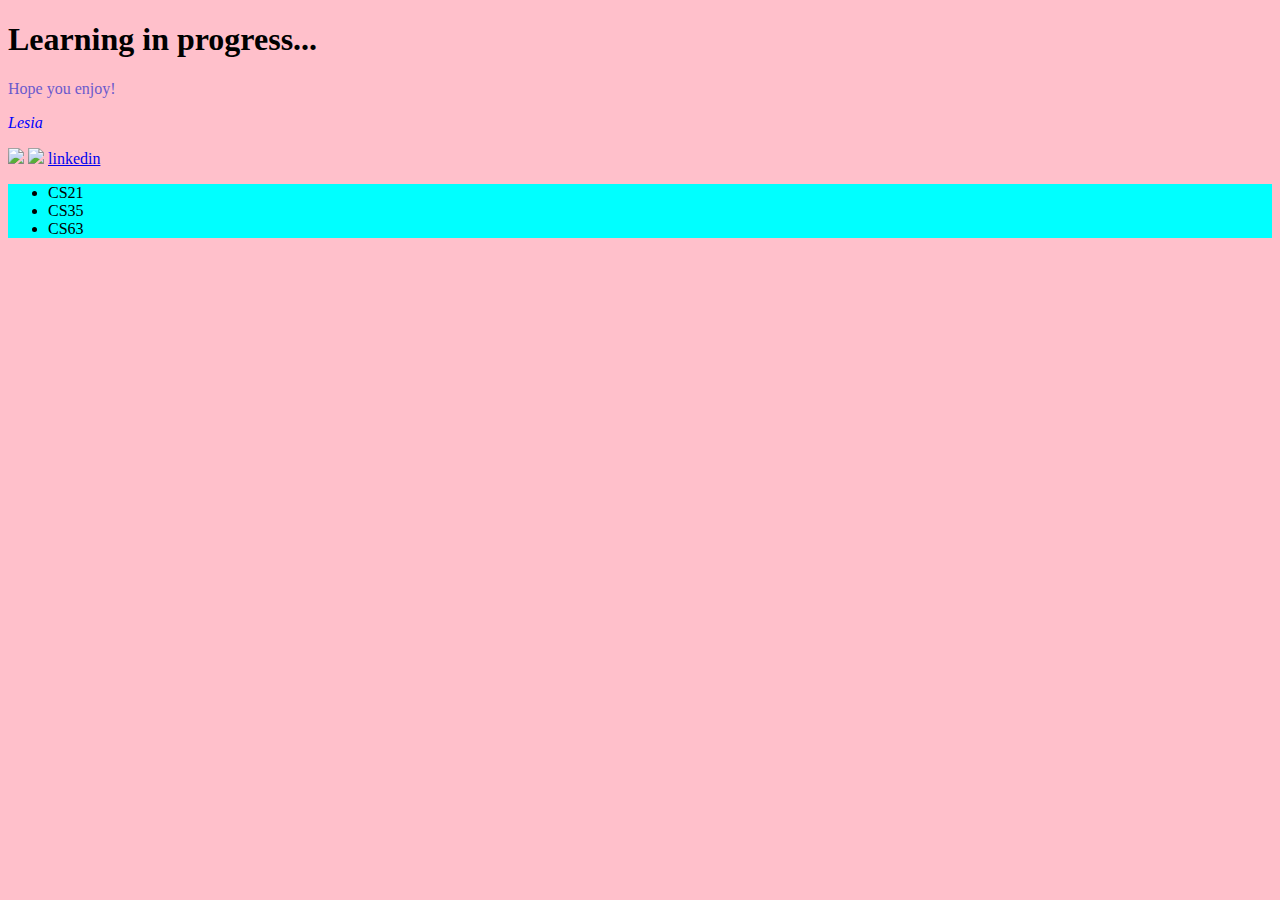
==== public_html/index.html @ bf9d2049 "post codecademy HTML & CSS: HTML Basics II" ====
<!DOCTYPE html> <!--tells the browser it's reading HTML-->
<html> <!--starts HTML doc-->
<head>
  <title>Lesia Liao's Webpage</title>
</head>

<body style="background-color: pink">
	<h1><strong>Learning</strong> in progress...</h1>

	<p style="color: slateblue">Hope you enjoy!</p>
	<p style="color: blue"><em>Lesia</em></p>
	<!--COLOR CHART HERE https://www.w3.org/TR/css3-color/#svg-color-->
	<p style="color: blue; font-family: Impact; font-size: 12px"></p>
	<!--font-family doesn't seem to be working, might need to import-->

<img src="http://vignette1.wikia.nocookie.net/nekoatsume/images/a/a2/Album_Tubbs.png/revision/latest?cb=20151111142920"></img> 
<img src="https://s3.amazonaws.com/codecademy-blog/assets/f3a16fb6.jpg" />
<!--image-->

<a href="https://www.linkedin.com/in/lesialiao">linkedin</a>
<!--link to site-->

<ul style="background-color: aqua">
	<li>CS21</li>
	<li>CS35</li>
	<li>CS63</li>
</ul>
<!--unordered list-->


</body>
</html> <!--ends HTML doc-->
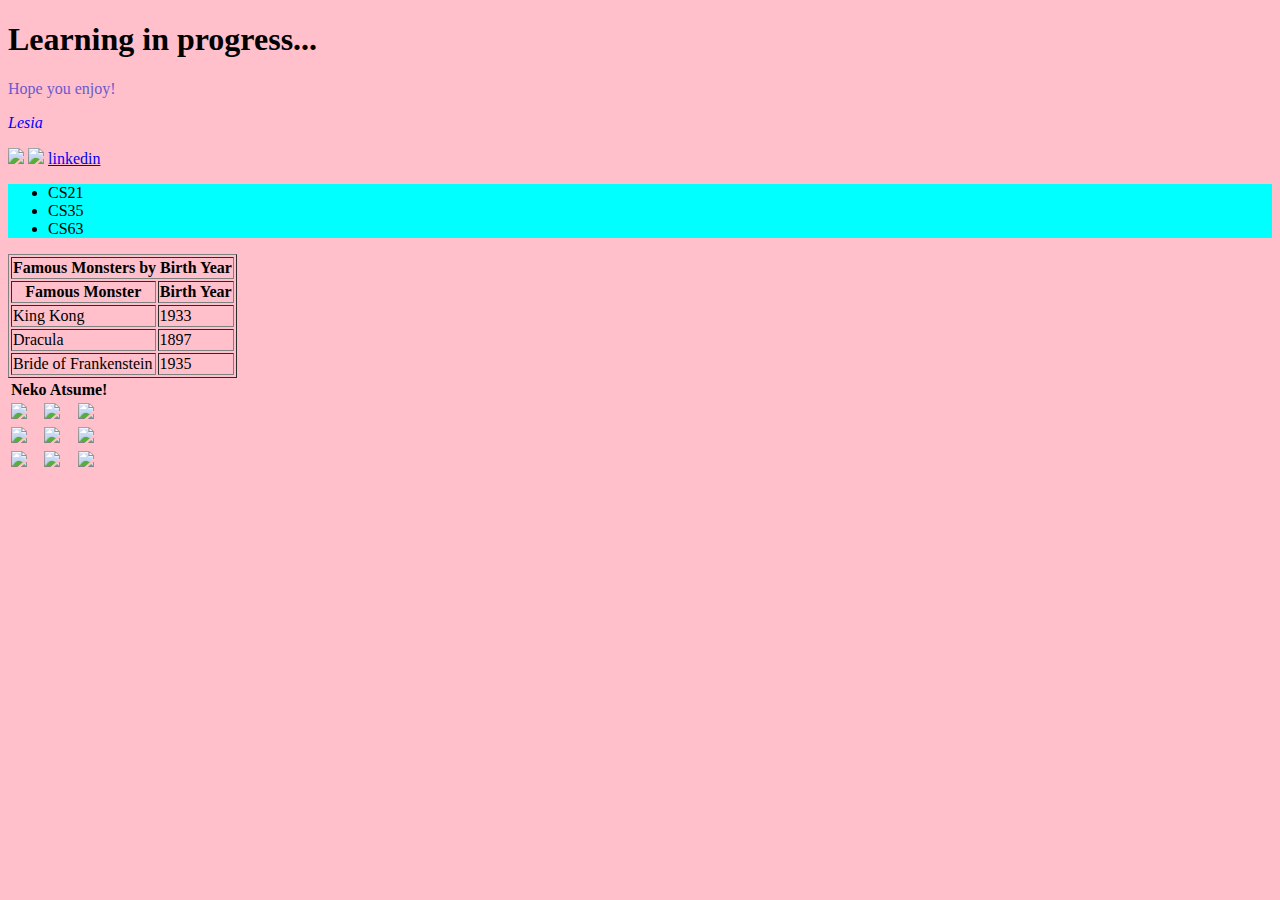
==== commit bd5d7b46: "finished HTML structure: tables, divs, spans" ====
--- a/public_html/index.html
+++ b/public_html/index.html
@@ -1,7 +1,7 @@
 <!DOCTYPE html> <!--tells the browser it's reading HTML-->
 <html> <!--starts HTML doc-->
 <head>
-  <title>Lesia Liao's Webpage</title>
+	<title>Lesia Liao's Webpage</title>
 </head>
 
 <body style="background-color: pink">
@@ -13,19 +13,86 @@
 	<p style="color: blue; font-family: Impact; font-size: 12px"></p>
 	<!--font-family doesn't seem to be working, might need to import-->
 
-<img src="http://vignette1.wikia.nocookie.net/nekoatsume/images/a/a2/Album_Tubbs.png/revision/latest?cb=20151111142920"></img> 
-<img src="https://s3.amazonaws.com/codecademy-blog/assets/f3a16fb6.jpg" />
-<!--image-->
+	<img src="http://vignette1.wikia.nocookie.net/nekoatsume/images/a/a2/Album_Tubbs.png/revision/latest?cb=20151111142920"></img> 
+	<!--is /img necessary to close image tag???-->
 
-<a href="https://www.linkedin.com/in/lesialiao">linkedin</a>
-<!--link to site-->
+	<img src="https://s3.amazonaws.com/codecademy-blog/assets/f3a16fb6.jpg" />
+	<!--image-->
 
-<ul style="background-color: aqua">
-	<li>CS21</li>
-	<li>CS35</li>
-	<li>CS63</li>
-</ul>
-<!--unordered list-->
+	<a href="https://www.linkedin.com/in/lesialiao">linkedin</a>
+	<!--link to site-->
+
+	<ul style="background-color: aqua">
+		<li>CS21</li>
+		<li>CS35</li>
+		<li>CS63</li>
+	</ul>
+	<!--unordered list-->
+
+	<table border="1px">
+		<thead>
+			<tr>
+				<th colspan="2">Famous Monsters by Birth Year</th>
+			</tr>
+			<tr>
+				<th>Famous Monster</th>
+				<th>Birth Year</th>
+			</tr>
+		</thead>
+		<tbody>
+			<tr>
+				<td>King Kong</td>
+				<td>1933</td>     
+			</tr>
+
+			<tr>
+				<td>Dracula</td>
+				<td>1897</td>
+			</tr>
+
+			<tr>
+				<td>Bride of Frankenstein</td>
+				<td>1935</td>
+			</tr>
+		</tbody>
+	</table>
+
+<!DOCTYPE html>
+<html>
+	<head>
+		<link type="text/css" rel="stylesheet" href="stylesheet.css" />
+		<title>My Photo Page</title>
+	</head>
+	<body>
+	
+	    <table>
+	    <thead>
+	        <th colspan="3">Neko Atsume!
+	        </th>
+	    </thead>
+	    
+	        <tr>
+	            <td><a href="https://www.linkedin.com/in/lesialiao"><img src="https://lh3.googleusercontent.com/SldV04D-BkjYDNfczZC4d7ZFxAzHnA2VvgQSc83ONaag7yWhwGgnT9v03AXEAz5XxQU=w300" /></td>
+	            <td><a href="https://www.linkedin.com/in/lesialiao"><img src="https://lh3.googleusercontent.com/SldV04D-BkjYDNfczZC4d7ZFxAzHnA2VvgQSc83ONaag7yWhwGgnT9v03AXEAz5XxQU=w300" /></td>
+	            <td><a href="https://www.linkedin.com/in/lesialiao"><img src="https://lh3.googleusercontent.com/SldV04D-BkjYDNfczZC4d7ZFxAzHnA2VvgQSc83ONaag7yWhwGgnT9v03AXEAz5XxQU=w300" /></td>
+	        </tr>
+	        
+	        <tr>
+	            <td><a href="https://www.linkedin.com/in/lesialiao"><img src="https://lh3.googleusercontent.com/SldV04D-BkjYDNfczZC4d7ZFxAzHnA2VvgQSc83ONaag7yWhwGgnT9v03AXEAz5XxQU=w300" /></td>
+	            <td><a href="https://www.linkedin.com/in/lesialiao"><img src="https://lh3.googleusercontent.com/SldV04D-BkjYDNfczZC4d7ZFxAzHnA2VvgQSc83ONaag7yWhwGgnT9v03AXEAz5XxQU=w300" /></td>
+	            <td><a href="https://www.linkedin.com/in/lesialiao"><img src="https://lh3.googleusercontent.com/SldV04D-BkjYDNfczZC4d7ZFxAzHnA2VvgQSc83ONaag7yWhwGgnT9v03AXEAz5XxQU=w300" /></td>
+	        </tr>
+	        
+	        <tr>
+	            <td><a href="https://www.linkedin.com/in/lesialiao"><img src="https://lh3.googleusercontent.com/SldV04D-BkjYDNfczZC4d7ZFxAzHnA2VvgQSc83ONaag7yWhwGgnT9v03AXEAz5XxQU=w300" /></td>
+	            <td><a href="https://www.linkedin.com/in/lesialiao"><img src="https://lh3.googleusercontent.com/SldV04D-BkjYDNfczZC4d7ZFxAzHnA2VvgQSc83ONaag7yWhwGgnT9v03AXEAz5XxQU=w300" /></td>
+	            <td><a href="https://www.linkedin.com/in/lesialiao"><img src="https://lh3.googleusercontent.com/SldV04D-BkjYDNfczZC4d7ZFxAzHnA2VvgQSc83ONaag7yWhwGgnT9v03AXEAz5XxQU=w300" /></td>
+	        </tr>
+	    </table>
+	
+	</body>
+</html>
+
 
 
 </body>
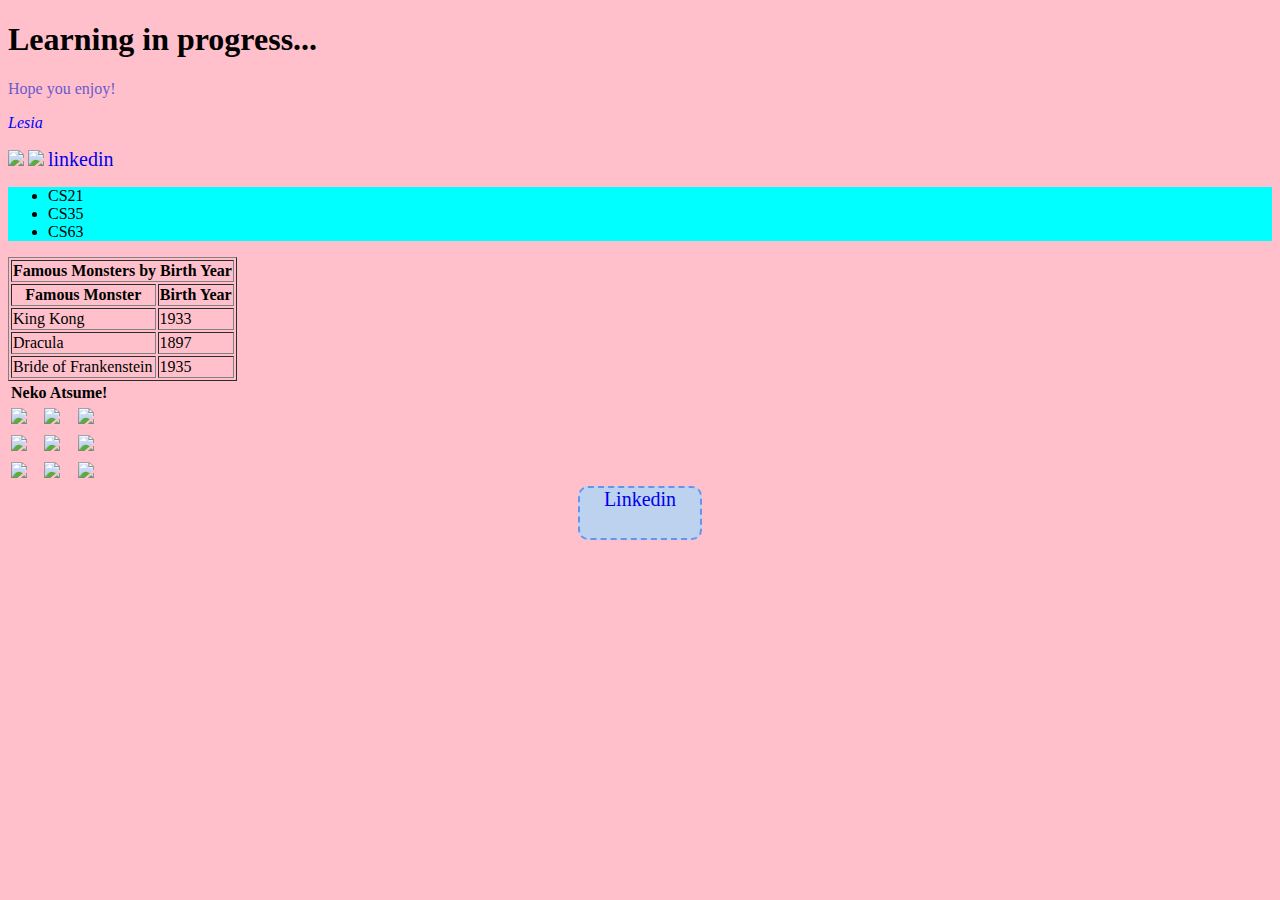
==== commit dd7fd724: "csss selectors! id and classes" ====
--- a/public_html/index.html
+++ b/public_html/index.html
@@ -1,6 +1,7 @@
 <!DOCTYPE html> <!--tells the browser it's reading HTML-->
 <html> <!--starts HTML doc-->
 <head>
+	<link type="text/css" rel="stylesheet" href="stylesheet.css"/> <!--links html to CSS-->
 	<title>Lesia Liao's Webpage</title>
 </head>
 
@@ -89,7 +90,12 @@
 	            <td><a href="https://www.linkedin.com/in/lesialiao"><img src="https://lh3.googleusercontent.com/SldV04D-BkjYDNfczZC4d7ZFxAzHnA2VvgQSc83ONaag7yWhwGgnT9v03AXEAz5XxQU=w300" /></td>
 	        </tr>
 	    </table>
-	
+
+	    <div>
+		    <a href="https://linkedin.com/in/lesialiao">Linkedin</a>	
+		</div>	
+
+
 	</body>
 </html>
 
--- a/public_html/stylesheet.css
+++ b/public_html/stylesheet.css
@@ -0,0 +1,30 @@
+div {
+    height: 50px;
+    width: 120px;
+    border-color: #6495ED;
+    background-color: #BCD2EE;
+    border-style: dashed;
+    border-width: 2px;
+    border-radius: 10px;
+    margin: auto;
+    text-align: center;
+}    
+
+a {    
+    text-decoration: none;
+    font-family: Verdana;
+    font-size: 20px;
+}   
+
+a:hover {
+	color: #cc0000;
+	font-weight: bold;
+}
+
+a:visited {
+	color: #00ff00;
+}
+
+li:first-child{
+	font-family: cursive;
+}--- a/public_html/stylesheet.css
+++ b/public_html/stylesheet.css
@@ -0,0 +1,30 @@
+div {
+    height: 50px;
+    width: 120px;
+    border-color: #6495ED;
+    background-color: #BCD2EE;
+    border-style: dashed;
+    border-width: 2px;
+    border-radius: 10px;
+    margin: auto;
+    text-align: center;
+}    
+
+a {    
+    text-decoration: none;
+    font-family: Verdana;
+    font-size: 20px;
+}   
+
+a:hover {
+	color: #cc0000;
+	font-weight: bold;
+}
+
+a:visited {
+	color: #00ff00;
+}
+
+li:first-child{
+	font-family: cursive;
+}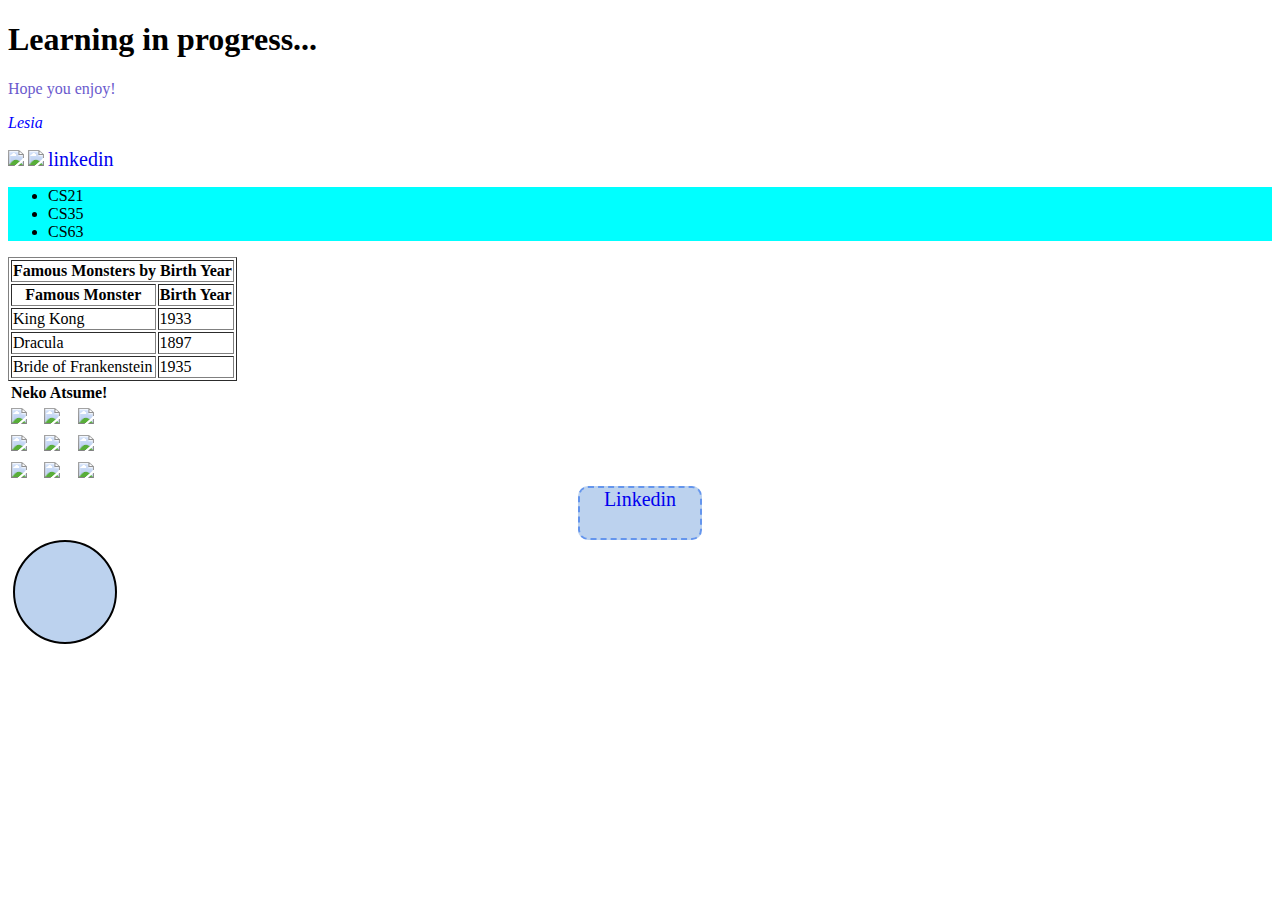
==== commit 58dde454: "finished html/css course!" ====
--- a/public_html/index.html
+++ b/public_html/index.html
@@ -5,8 +5,8 @@
 	<title>Lesia Liao's Webpage</title>
 </head>
 
-<body style="background-color: pink">
-	<h1><strong>Learning</strong> in progress...</h1>
+<body>
+	<h1>Learning in progress...</h1>
 
 	<p style="color: slateblue">Hope you enjoy!</p>
 	<p style="color: blue"><em>Lesia</em></p>
@@ -95,6 +95,7 @@
 		    <a href="https://linkedin.com/in/lesialiao">Linkedin</a>	
 		</div>	
 
+		<div class="family"></div>
 
 	</body>
 </html>
--- a/public_html/stylesheet.css
+++ b/public_html/stylesheet.css
@@ -27,4 +27,13 @@
 
 li:first-child{
 	font-family: cursive;
+}
+
+.family{
+	display: inline-block;
+	margin-left: 5px;
+	height: 100px;
+	width: 100px;
+	border-radius: 100%;
+	border: 2px solid black; 
 }--- a/public_html/stylesheet.css
+++ b/public_html/stylesheet.css
@@ -27,4 +27,13 @@
 
 li:first-child{
 	font-family: cursive;
+}
+
+.family{
+	display: inline-block;
+	margin-left: 5px;
+	height: 100px;
+	width: 100px;
+	border-radius: 100%;
+	border: 2px solid black; 
 }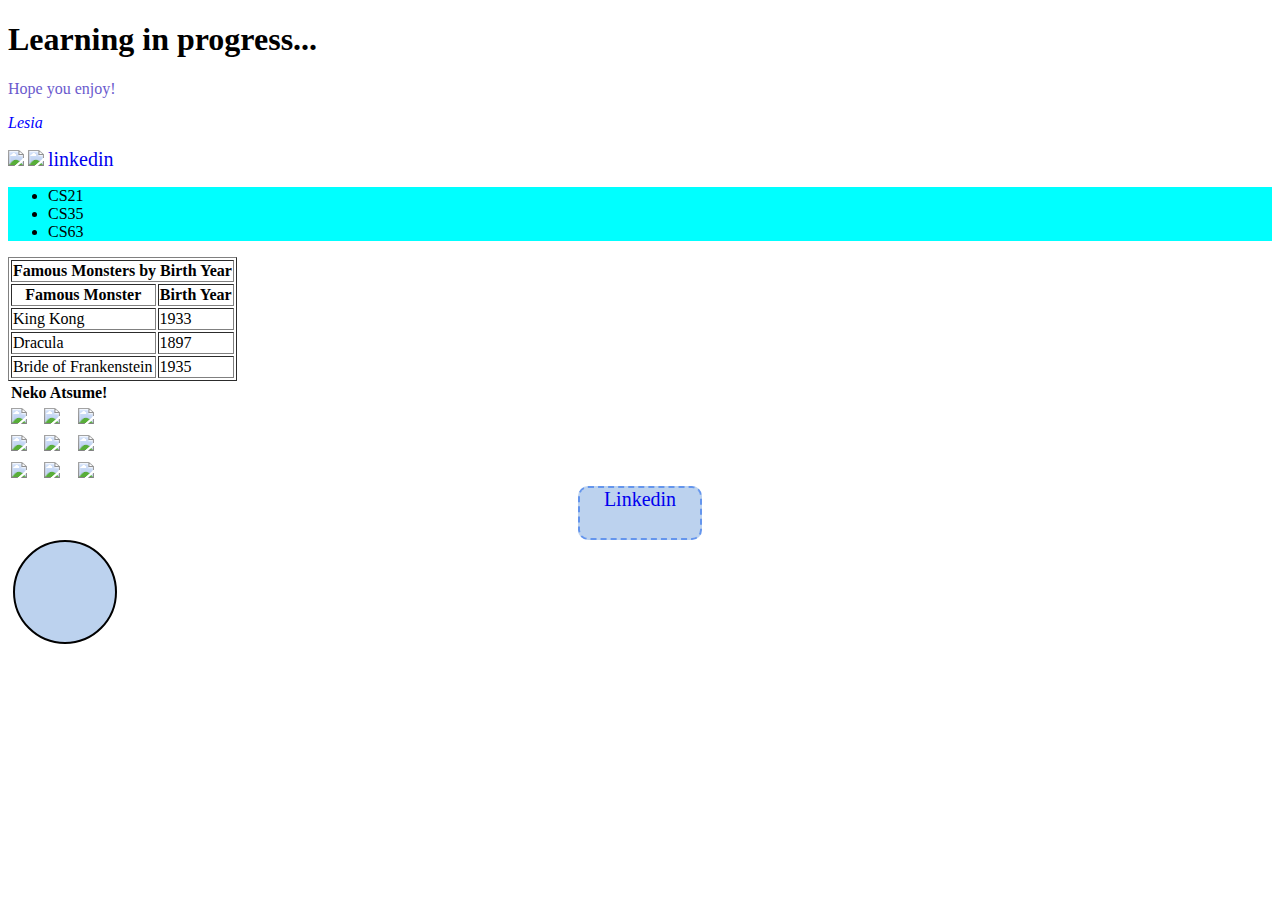
==== commit dbce0923: "learning jQuery!" ====
--- a/public_html/index.html
+++ b/public_html/index.html
@@ -2,7 +2,8 @@
 <html> <!--starts HTML doc-->
 <head>
 	<link type="text/css" rel="stylesheet" href="stylesheet.css"/> <!--links html to CSS-->
-	<title>Lesia Liao's Webpage</title>
+	<script type="text/javascript" scr="script.js"></script>
+	<title>Lesia Liao's Webpage</title> <!--links html to jQuery script--> 
 </head>
 
 <body>
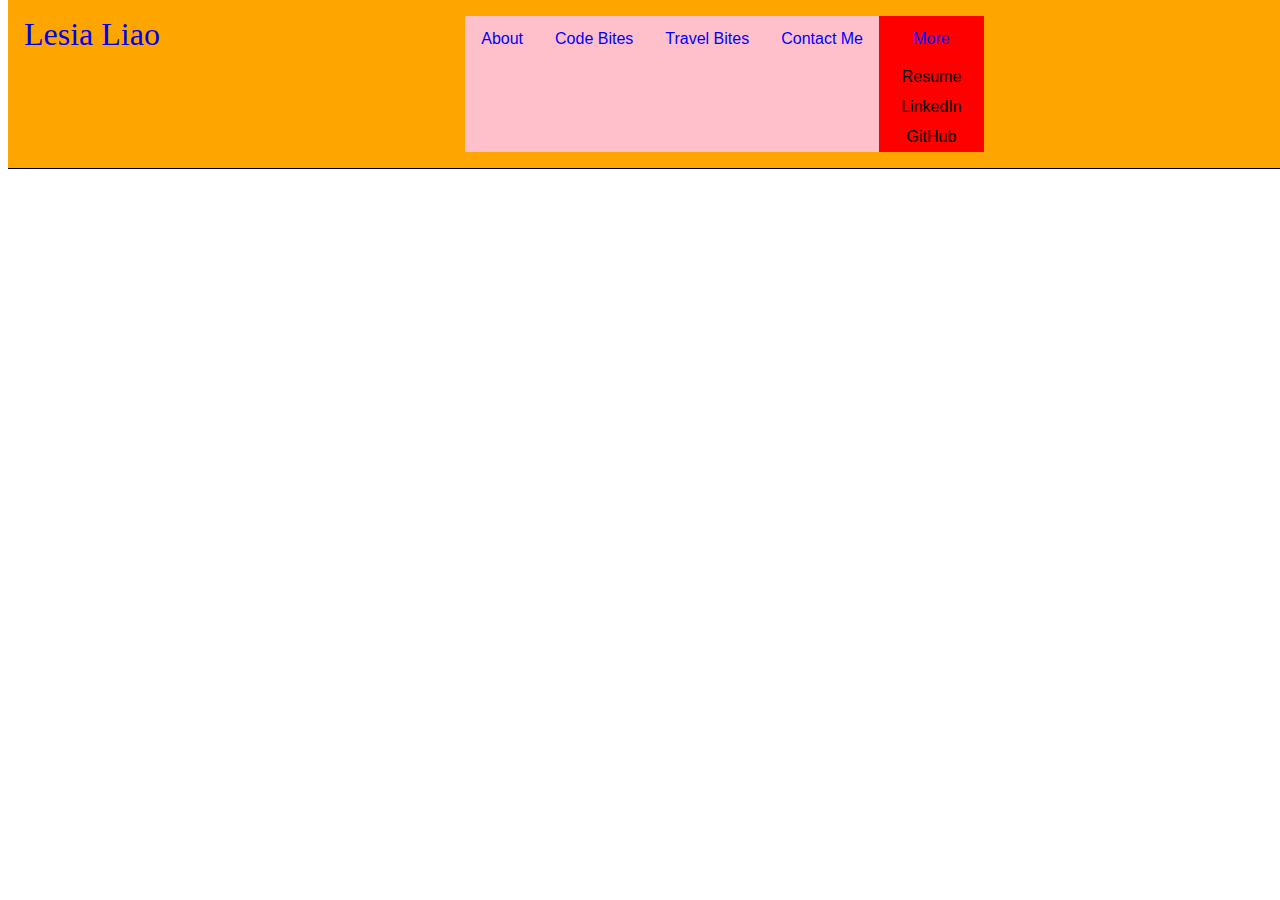
==== commit 5c5c3963: "Back from stratch, nav bar" ====
--- a/public_html/index.html
+++ b/public_html/index.html
@@ -1,108 +1,121 @@
-<!DOCTYPE html> <!--tells the browser it's reading HTML-->
-<html> <!--starts HTML doc-->
-<head>
-	<link type="text/css" rel="stylesheet" href="stylesheet.css"/> <!--links html to CSS-->
-	<script type="text/javascript" scr="script.js"></script>
-	<title>Lesia Liao's Webpage</title> <!--links html to jQuery script--> 
-</head>
-
-<body>
-	<h1>Learning in progress...</h1>
-
-	<p style="color: slateblue">Hope you enjoy!</p>
-	<p style="color: blue"><em>Lesia</em></p>
-	<!--COLOR CHART HERE https://www.w3.org/TR/css3-color/#svg-color-->
-	<p style="color: blue; font-family: Impact; font-size: 12px"></p>
-	<!--font-family doesn't seem to be working, might need to import-->
-
-	<img src="http://vignette1.wikia.nocookie.net/nekoatsume/images/a/a2/Album_Tubbs.png/revision/latest?cb=20151111142920"></img> 
-	<!--is /img necessary to close image tag???-->
-
-	<img src="https://s3.amazonaws.com/codecademy-blog/assets/f3a16fb6.jpg" />
-	<!--image-->
-
-	<a href="https://www.linkedin.com/in/lesialiao">linkedin</a>
-	<!--link to site-->
-
-	<ul style="background-color: aqua">
-		<li>CS21</li>
-		<li>CS35</li>
-		<li>CS63</li>
-	</ul>
-	<!--unordered list-->
-
-	<table border="1px">
-		<thead>
-			<tr>
-				<th colspan="2">Famous Monsters by Birth Year</th>
-			</tr>
-			<tr>
-				<th>Famous Monster</th>
-				<th>Birth Year</th>
-			</tr>
-		</thead>
-		<tbody>
-			<tr>
-				<td>King Kong</td>
-				<td>1933</td>     
-			</tr>
-
-			<tr>
-				<td>Dracula</td>
-				<td>1897</td>
-			</tr>
-
-			<tr>
-				<td>Bride of Frankenstein</td>
-				<td>1935</td>
-			</tr>
-		</tbody>
-	</table>
-
-<!DOCTYPE html>
+<!DOCTYPE html> 
 <html>
 	<head>
-		<link type="text/css" rel="stylesheet" href="stylesheet.css" />
-		<title>My Photo Page</title>
+		<meta charset="utf-8">
+		<title>Lesia Liao's Webpage</title>
+
+		<link type="text/css" rel="stylesheet" href="stylesheet.css"/> 
+		<script type="text/javascript" src="http://ajax.googleapis.com/ajax/libs/jquery/1.8.3/jquery.min.js"></script>
+		<script src="script.js"></script>
+
 	</head>
+
 	<body>
-	
-	    <table>
-	    <thead>
-	        <th colspan="3">Neko Atsume!
-	        </th>
-	    </thead>
-	    
-	        <tr>
-	            <td><a href="https://www.linkedin.com/in/lesialiao"><img src="https://lh3.googleusercontent.com/SldV04D-BkjYDNfczZC4d7ZFxAzHnA2VvgQSc83ONaag7yWhwGgnT9v03AXEAz5XxQU=w300" /></td>
-	            <td><a href="https://www.linkedin.com/in/lesialiao"><img src="https://lh3.googleusercontent.com/SldV04D-BkjYDNfczZC4d7ZFxAzHnA2VvgQSc83ONaag7yWhwGgnT9v03AXEAz5XxQU=w300" /></td>
-	            <td><a href="https://www.linkedin.com/in/lesialiao"><img src="https://lh3.googleusercontent.com/SldV04D-BkjYDNfczZC4d7ZFxAzHnA2VvgQSc83ONaag7yWhwGgnT9v03AXEAz5XxQU=w300" /></td>
-	        </tr>
-	        
-	        <tr>
-	            <td><a href="https://www.linkedin.com/in/lesialiao"><img src="https://lh3.googleusercontent.com/SldV04D-BkjYDNfczZC4d7ZFxAzHnA2VvgQSc83ONaag7yWhwGgnT9v03AXEAz5XxQU=w300" /></td>
-	            <td><a href="https://www.linkedin.com/in/lesialiao"><img src="https://lh3.googleusercontent.com/SldV04D-BkjYDNfczZC4d7ZFxAzHnA2VvgQSc83ONaag7yWhwGgnT9v03AXEAz5XxQU=w300" /></td>
-	            <td><a href="https://www.linkedin.com/in/lesialiao"><img src="https://lh3.googleusercontent.com/SldV04D-BkjYDNfczZC4d7ZFxAzHnA2VvgQSc83ONaag7yWhwGgnT9v03AXEAz5XxQU=w300" /></td>
-	        </tr>
-	        
-	        <tr>
-	            <td><a href="https://www.linkedin.com/in/lesialiao"><img src="https://lh3.googleusercontent.com/SldV04D-BkjYDNfczZC4d7ZFxAzHnA2VvgQSc83ONaag7yWhwGgnT9v03AXEAz5XxQU=w300" /></td>
-	            <td><a href="https://www.linkedin.com/in/lesialiao"><img src="https://lh3.googleusercontent.com/SldV04D-BkjYDNfczZC4d7ZFxAzHnA2VvgQSc83ONaag7yWhwGgnT9v03AXEAz5XxQU=w300" /></td>
-	            <td><a href="https://www.linkedin.com/in/lesialiao"><img src="https://lh3.googleusercontent.com/SldV04D-BkjYDNfczZC4d7ZFxAzHnA2VvgQSc83ONaag7yWhwGgnT9v03AXEAz5XxQU=w300" /></td>
-	        </tr>
-	    </table>
 
-	    <div>
-		    <a href="https://linkedin.com/in/lesialiao">Linkedin</a>	
-		</div>	
+		<!--Header and Nav Bar-->
+		<div class="header">
+			<div class="container">
+				<a href="#" class="main-logo">Lesia Liao</a>
 
-		<div class="family"></div>
+				<ul class="menu">
+					<li><a href="#">About</a></li>
+					<li><a href="#">Code Bites</a></li>
+					<li><a href="#">Travel Bites</a></li>
+					<li><a href="#">Contact Me</a></li>
+					<li class="dropdown"><a href="#" class="dropdown-toggle">More <b class="caret"></b></a>
+						<ul class="dropdown-menu">
+							<li><a href="#">Resume</a></li>
+							<li><a href="https://www.linkedin.com/in/lesialiao">LinkedIn</a></li>
+							<li><a href="https://github.com/lesialiao">GitHub</a></li>
+						</ul>
+					</li>
+				</ul>
+			</div>
+		</div>
+		<!-- ~~~~~~~~~~~~~~~~~~~~~~~~~~~~~~~~~~~ -->
+
+		<!--
+		<h1>Learning in progress...</h1>
+
+		<p style="color: slateblue">Hope you enjoy!</p>
+		<p style="color: blue"><em>Lesia</em></p>
+		"COLOR CHART HERE https://www.w3.org/TR/css3-color/#svg-color"
+		<p style="color: blue; font-family: Impact; font-size: 12px"></p>
+
+		<img src="http://vignette1.wikia.nocookie.net/nekoatsume/images/a/a2/Album_Tubbs.png/revision/latest?cb=20151111142920"></img> 
+
+		<img src="https://s3.amazonaws.com/codecademy-blog/assets/f3a16fb6.jpg" />
+
+		<a href="https://www.linkedin.com/in/lesialiao">linkedin</a>
+
+		<ul style="background-color: aqua">
+			<li>CS21</li>
+			<li>CS35</li>
+			<li>CS63</li>
+		</ul>
+
+		<table border="1px">
+			<thead>
+				<tr>
+					<th colspan="2">Famous Monsters by Birth Year</th>
+				</tr>
+				<tr>
+					<th>Famous Monster</th>
+					<th>Birth Year</th>
+				</tr>
+			</thead>
+			<tbody>
+				<tr>
+					<td>King Kong</td>
+					<td>1933</td>     
+				</tr>
+
+				<tr>
+					<td>Dracula</td>
+					<td>1897</td>
+				</tr>
+
+				<tr>
+					<td>Bride of Frankenstein</td>
+					<td>1935</td>
+				</tr>
+			</tbody>
+		</table>
+
+		
+		    <table>
+		    <thead>
+		        <th colspan="3">Neko Atsume!
+		        </th>
+		    </thead>
+		    
+		        <tr>
+		            <td><a href="https://www.linkedin.com/in/lesialiao"><img src="https://lh3.googleusercontent.com/SldV04D-BkjYDNfczZC4d7ZFxAzHnA2VvgQSc83ONaag7yWhwGgnT9v03AXEAz5XxQU=w300" /></td>
+		            <td><a href="https://www.linkedin.com/in/lesialiao"><img src="https://lh3.googleusercontent.com/SldV04D-BkjYDNfczZC4d7ZFxAzHnA2VvgQSc83ONaag7yWhwGgnT9v03AXEAz5XxQU=w300" /></td>
+		            <td><a href="https://www.linkedin.com/in/lesialiao"><img src="https://lh3.googleusercontent.com/SldV04D-BkjYDNfczZC4d7ZFxAzHnA2VvgQSc83ONaag7yWhwGgnT9v03AXEAz5XxQU=w300" /></td>
+		        </tr>
+		        
+		        <tr>
+		            <td><a href="https://www.linkedin.com/in/lesialiao"><img src="https://lh3.googleusercontent.com/SldV04D-BkjYDNfczZC4d7ZFxAzHnA2VvgQSc83ONaag7yWhwGgnT9v03AXEAz5XxQU=w300" /></td>
+		            <td><a href="https://www.linkedin.com/in/lesialiao"><img src="https://lh3.googleusercontent.com/SldV04D-BkjYDNfczZC4d7ZFxAzHnA2VvgQSc83ONaag7yWhwGgnT9v03AXEAz5XxQU=w300" /></td>
+		            <td><a href="https://www.linkedin.com/in/lesialiao"><img src="https://lh3.googleusercontent.com/SldV04D-BkjYDNfczZC4d7ZFxAzHnA2VvgQSc83ONaag7yWhwGgnT9v03AXEAz5XxQU=w300" /></td>
+		        </tr>
+		        
+		        <tr>
+		            <td><a href="https://www.linkedin.com/in/lesialiao"><img src="https://lh3.googleusercontent.com/SldV04D-BkjYDNfczZC4d7ZFxAzHnA2VvgQSc83ONaag7yWhwGgnT9v03AXEAz5XxQU=w300" /></td>
+		            <td><a href="https://www.linkedin.com/in/lesialiao"><img src="https://lh3.googleusercontent.com/SldV04D-BkjYDNfczZC4d7ZFxAzHnA2VvgQSc83ONaag7yWhwGgnT9v03AXEAz5XxQU=w300" /></td>
+		            <td><a href="https://www.linkedin.com/in/lesialiao"><img src="https://lh3.googleusercontent.com/SldV04D-BkjYDNfczZC4d7ZFxAzHnA2VvgQSc83ONaag7yWhwGgnT9v03AXEAz5XxQU=w300" /></td>
+		        </tr>
+		    </table>
+
+		    <div>
+			    <a href="https://linkedin.com/in/lesialiao">Linkedin</a>	
+			</div>	
+
+			<div class="family"></div>
+
+	-->
 
 	</body>
 </html>
 
-
-
-</body>
-</html> <!--ends HTML doc-->
-
--- a/public_html/stylesheet.css
+++ b/public_html/stylesheet.css
@@ -1,3 +1,84 @@
+
+/* General */
+
+.container {
+    width: 960px;
+}
+
+/* Header */
+
+.header {
+    background-color: orange;
+    border-bottom: 1px solid black;
+    
+    font-family: sans-serif;
+    font-size:1em;
+    padding: 1em; 
+
+    position: fixed;
+    top: 0;
+    width: 100%;
+}
+
+/* Menu */
+
+.header .main-logo {
+    font-family: serif;
+    font-size: 2em;
+    text-decoration: none;
+}
+
+.header .menu {
+    float: right;
+    list-style-type: none;
+    margin: 0;
+    padding: 0;
+    overflow: hidden;
+    background-color: pink;
+}
+
+.menu > li {
+    float: left;
+}
+
+.menu a {
+    display: block;
+    color: blue;
+    text-align: center;
+    padding: 14px 16px;
+    text-decoration: none;
+}
+
+.active{
+    background-color: green;
+}
+
+/* Dropdown */
+
+.dropdown {
+    background-color: red; 
+
+}
+
+.dropdown-menu {
+    font-size: 16px;
+    min-width: 105px;
+    list-style: none;
+    margin: 0;
+    padding: 0;
+    
+    position: relative;
+    display: inline-block;
+}
+
+.dropdown-menu li a {
+    color: black;
+    padding: 6px 20px;
+}
+
+
+
+/*
 div {
     height: 50px;
     width: 120px;
@@ -36,4 +117,5 @@
 	width: 100px;
 	border-radius: 100%;
 	border: 2px solid black; 
-}+}
+*/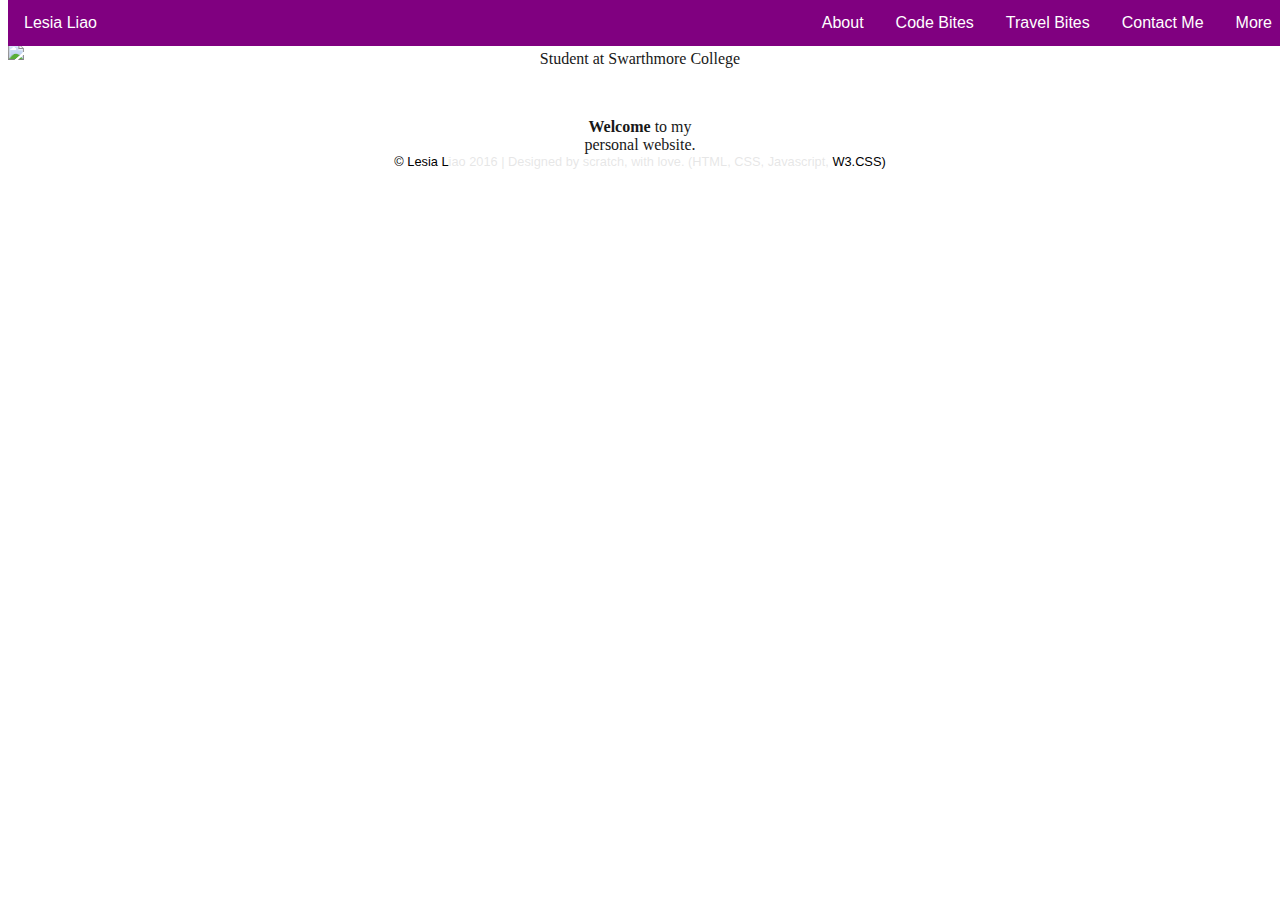
==== commit 0ea94431: "site setup and splash images" ====
--- a/public_html/index.html
+++ b/public_html/index.html
@@ -2,36 +2,68 @@
 <html>
 	<head>
 		<meta charset="utf-8">
-		<title>Lesia Liao's Webpage</title>
+		<meta name="viewport" content="width=device-width, initial-scale=1.0">
+		<title>Home - Lesia Liao</title>
 
 		<link type="text/css" rel="stylesheet" href="stylesheet.css"/> 
 		<script type="text/javascript" src="http://ajax.googleapis.com/ajax/libs/jquery/1.8.3/jquery.min.js"></script>
 		<script src="script.js"></script>
+		<link rel="stylesheet" href="http://www.w3schools.com/lib/w3.css">
+		<link rel="stylesheet" href="http://cdnjs.cloudflare.com/ajax/libs/font-awesome/4.6.3/css/font-awesome.min.css">
 
 	</head>
 
-	<body>
+	<body id="home">
 
 		<!--Header and Nav Bar-->
 		<div class="header">
-			<div class="container">
-				<a href="#" class="main-logo">Lesia Liao</a>
+			<ul class="navbar">
+				<li><a href="index.html" class="logo">Lesia Liao</a></li>
+				<!-- This is interesting because I had to reverse the order of the right menu to make the float:right work -->
+				<li class="dropdown right">
+					<a href="#" class="dropbtn">More</a>
+					<div class="dropdown-content">
+						<a href="Javascript:openInNewPopup('Lesia Liao Resume.pdf');">Resume</a>
+						<a href="Javascript:openInNewPopup('https://www.linkedin.com/in/lesialiao');">LinkedIn</a>
+						<a href="Javascript:openInNewPopup('https://github.com/lesialiao');">GitHub</a>
+					</div>
+				</li>
+				<li class="right"><a href="contact.html">Contact Me</a></li>
+				<li class="right"><a href="travel.html">Travel Bites</a></li>
+				<li class="right"><a href="#">Code Bites</a></li>
+				<li class="right"><a href="#">About</a></li>
+			</ul>
+		</div>
 
-				<ul class="menu">
-					<li><a href="#">About</a></li>
-					<li><a href="#">Code Bites</a></li>
-					<li><a href="#">Travel Bites</a></li>
-					<li><a href="#">Contact Me</a></li>
-					<li class="dropdown"><a href="#" class="dropdown-toggle">More <b class="caret"></b></a>
-						<ul class="dropdown-menu">
-							<li><a href="#">Resume</a></li>
-							<li><a href="https://www.linkedin.com/in/lesialiao">LinkedIn</a></li>
-							<li><a href="https://github.com/lesialiao">GitHub</a></li>
-						</ul>
-					</li>
-				</ul>
+		<!-- -->
+		<br><br>
+		<div class="splash">
+			<img src="magic gardens.jpg">
+			<div class="center">
+				<h1 class="title">LESIA LIAO</h1>
+				<p class="subtitle">Student at Swarthmore College</p>
+				<br>
+				<p class="subtitle"><b>Welcome</b> to my <br> personal website.</p>
 			</div>
+			<div class="bottomRight">Philadelphia's Magic Gardens, Philadelphia, PA, USA, Canon EOS Rebel T3, April 24, 2015</div>
 		</div>
+
+
+		<!-- Footer -->
+		<div class="footer">
+			<ul class="socialButtons">
+				<li><a class="w3-btn-floating w3-blue" href="Javascript:openInNewPopup('https://www.linkedin.com/in/lesialiao');"><i class="fa fa-linkedin"></i></a></li>
+				<li><a class="w3-btn-floating w3-light grey" href="Javascript:openInNewPopup('https://github.com/lesialiao');"><i class="fa fa-github"></i></a></li>
+				<li><a class="w3-btn-floating w3-orange" href="Javascript:openInNewPopup('https://soundcloud.com/tthewanderer')"><i class="fa fa-soundcloud" style="color:white"></i></a></li>
+			</ul>
+				
+			<p>&copy; Lesia Liao 2016 | Designed by scratch, with love. (HTML, CSS, Javascript, W3.CSS) </p> 	
+		</div>
+
+
+
+
+
 		<!-- ~~~~~~~~~~~~~~~~~~~~~~~~~~~~~~~~~~~ -->
 
 		<!--
--- a/public_html/stylesheet.css
+++ b/public_html/stylesheet.css
@@ -1,121 +1,218 @@
-
-/* General */
-
-.container {
-    width: 960px;
-}
-
 /* Header */
-
-.header {
-    background-color: orange;
-    border-bottom: 1px solid black;
-    
+div.header {
     font-family: sans-serif;
-    font-size:1em;
-    padding: 1em; 
-
-    position: fixed;
-    top: 0;
-    width: 100%;
-}
-
-/* Menu */
-
-.header .main-logo {
-    font-family: serif;
-    font-size: 2em;
-    text-decoration: none;
-}
-
-.header .menu {
-    float: right;
+    font-size: 1em;
+    text-decoration: none;
+}
+
+
+/* Nav bar */ 
+ul.navbar { 
     list-style-type: none;
     margin: 0;
     padding: 0;
     overflow: hidden;
-    background-color: pink;
-}
-
-.menu > li {
+    background-color: purple;
+    /* position: fixed prevents drop down from working? */
+    position: fixed;
+    top: 0;
+    width: 100%;
+    z-index: 1;
+}
+
+li {
     float: left;
-}
-
-.menu a {
-    display: block;
-    color: blue;
+    font-size: 1em;
+}
+
+li a, .dropbtn {
+    display: inline-block;
+    color: white;
     text-align: center;
     padding: 14px 16px;
-    text-decoration: none;
-}
-
-.active{
+    text-decoration: none;   
+}
+
+/* a:hover:not(.active) confusing */
+li a:hover, .dropdown:hover .dropbtn {
+    background-color: #111;
+}
+
+/* because I don't want the name/logo/home to change with hovered */
+a.logo:hover {
+    background-color: purple;
+}
+
+li.right {
+    float: right;
+}
+
+li.dropdown {
+    display: inline-block;
+}
+
+.dropdown-content {
+    display: none;
+    /*position: relative;
+    right: 55px;*/
+    position: fixed;
+    right: 0px;
+    background-color: violet;
+    min-width: 50px;
+    box-shadow: 0px 8px 16px 0px rgba(0,0,0,0.2);
+}
+
+.dropdown-content a {
+    color: white;
+    padding: 12px 16px;
+    text-decoration: none;
+    display: block;
+    text-align: left;
+}
+
+.dropdown-content a:hover {
+    background-color: grey;
+}
+
+.dropdown:hover .dropdown-content {
+    display: block;
+}
+
+li a.active { /* idk if works? */
     background-color: green;
-}
-
-/* Dropdown */
-
-.dropdown {
-    background-color: red; 
-
-}
-
-.dropdown-menu {
-    font-size: 16px;
-    min-width: 105px;
-    list-style: none;
-    margin: 0;
-    padding: 0;
+} 
+
+/* makes responsive? */
+@media screen and (max-width: 600px){
+    ul.navbar li.right, ul.navbar li {
+        float: none;
+    }
+}
+
+/* Footer */
+div.footer {
+    font-family: sans-serif;
+    font-size: .80em;
+    text-decoration: none;
+    text-align: center;
+}
+
+/* Social Buttons */ 
+ul.socialButtons { 
+    list-style-type: none;
+    overflow: hidden;
+
+    /* TODO: 
+    display: block;
+    margin: auto;
+    width: 50%;
+    background-color: yellow
+    */
+}
+
+ul.socialButtons li {
+    padding: 1em;
+    float: left;
+}
+
+ul.socialButtons li a {
+    display: block;
+    text-decoration: none;
+}
+
+/* Home page */
+#home {
+    background-color: white;
+    background-attachment: fixed;
+}
+
+
+
+/* Travel */
+#travel {
+    background-image: url("map.jpg");  
+    background-repeat: no-repeat;
+    background-attachment: fixed;
+}
+
+div.blurbBox{
+    margin: 5%;
+    background-color: coral;
+    opacity: 0.8;
+    filter: alpha(opacity=60); /* For IE8 and earlier */ 
+}
+
+div.blurbBox h2 {
+    margin-left: 5%;
+    font-weight: bold;
+    color: white;
+}
+
+div.blurbBox p {
+    margin-left: 5%;
+    color: white;
+}
+
+/* Contact Me */
+div.contactInfo{
+    margin: 5%;
+    background-color: #D8D8D8;
+    opacity: 0.8;
+    filter: alpha(opacity=60); /* For IE8 and earlier */ 
+}
+
+div.contactInfo h2 {
+    text-align: center;
+    color: black;
+}
+
+div.contactInfo a {
+    color: #380B61;
+    padding: 12px 16px;
+    display: block;
+    text-align: center;
+}
+
+/* Splash Images */ 
+div.splash {
+    position: relative;
+}
     
-    position: relative;
-    display: inline-block;
-}
-
-.dropdown-menu li a {
-    color: black;
-    padding: 6px 20px;
-}
-
-
-
-/*
-div {
-    height: 50px;
-    width: 120px;
-    border-color: #6495ED;
-    background-color: #BCD2EE;
-    border-style: dashed;
-    border-width: 2px;
-    border-radius: 10px;
-    margin: auto;
-    text-align: center;
-}    
-
-a {    
-    text-decoration: none;
-    font-family: Verdana;
-    font-size: 20px;
-}   
-
-a:hover {
-	color: #cc0000;
-	font-weight: bold;
-}
-
-a:visited {
-	color: #00ff00;
-}
-
-li:first-child{
-	font-family: cursive;
-}
-
-.family{
-	display: inline-block;
-	margin-left: 5px;
-	height: 100px;
-	width: 100px;
-	border-radius: 100%;
-	border: 2px solid black; 
-}
-*/+div.splash img {
+    /* makes responsive */
+    max-width: 100%;
+    height: auto;
+    /* centers */
+    display: block;
+}
+
+div.splash .center {
+    position: absolute;
+    top: 40%;
+    left: 50%;
+    transform: translate(-50%, -50%);
+    background-color: white;
+    opacity: 0.9;
+    filter: alpha(opacity=90); /* For IE8 and earlier */ 
+    padding: 3em;
+}
+
+div.splash .title {
+    font-size: 3em;
+    text-align: center;
+    font-weight: bold;
+    letter-spacing: 1px; 
+} 
+
+div.splash .subtitle {
+    font-size: 1em;
+    text-align: center;
+}
+
+div.splash .bottomRight {
+    position: absolute;
+    bottom: 8px;
+    right: 16px;
+    font-size: .5em;
+    color: white;
+}